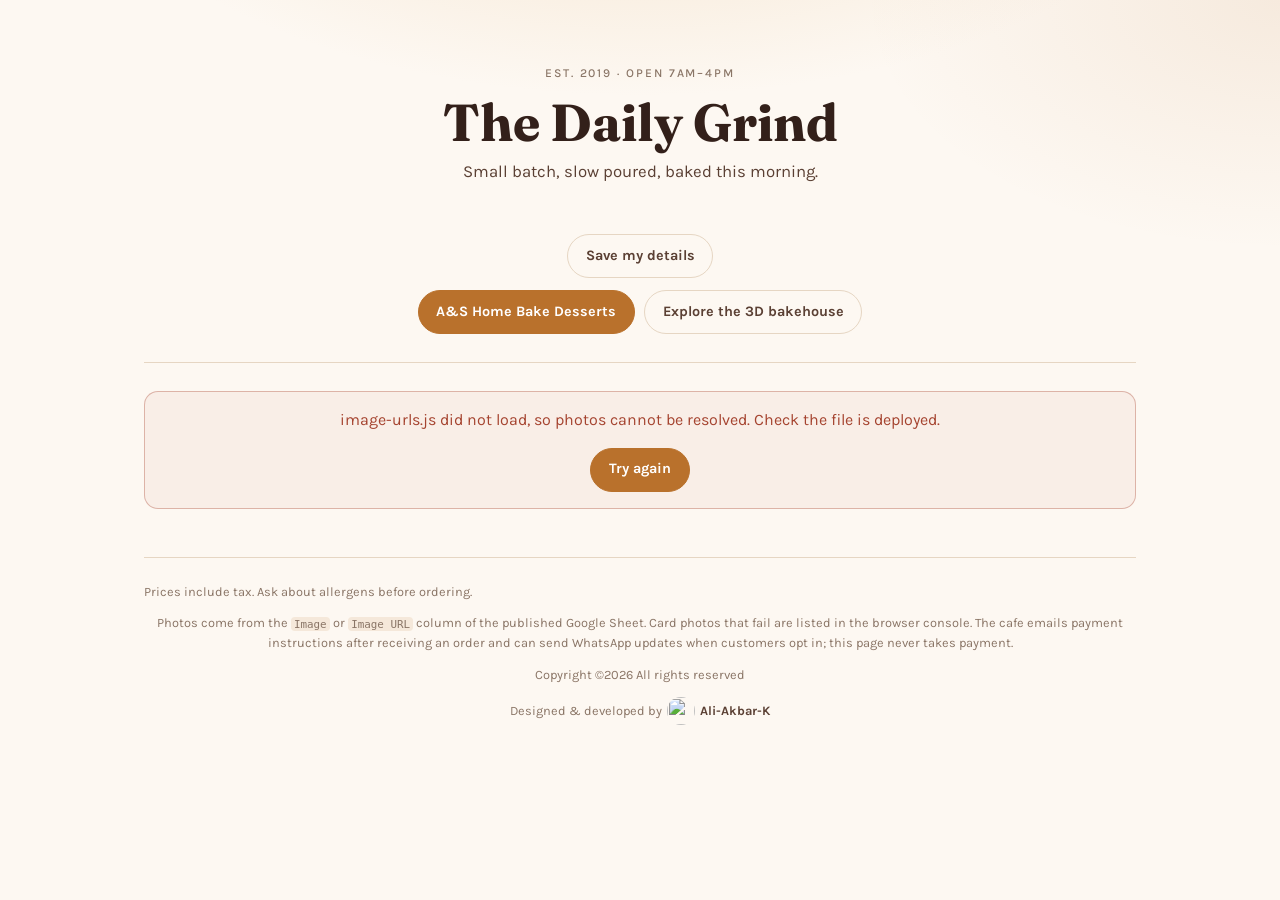
==== index.html @ ae2b5b3e "Add bakery pages and order history coverage" ====
<!DOCTYPE html>
<html lang="en">
<head>
<meta charset="utf-8">
<meta name="viewport" content="width=device-width, initial-scale=1">
<title>Menu &middot; The Daily Grind</title>
<meta name="description" content="Browse the current cafe menu and send an order. Get order and UPI payment updates by email, with optional WhatsApp messages.">
<meta name="color-scheme" content="light">

<script>
  if (new URLSearchParams(window.location.search).has('embed')) {
    document.documentElement.classList.add('is-embedded');
  }
</script>
<link rel="preconnect" href="https://fonts.googleapis.com">
<link rel="preconnect" href="https://fonts.gstatic.com" crossorigin>
<link rel="stylesheet" href="https://fonts.googleapis.com/css2?family=Fraunces:opsz,wght@9..144,600;9..144,700&family=Karla:wght@400;500;700&display=swap">
<link rel="stylesheet" href="style.css?v=20261025-developer-credit">
</head>
<body>
<div class="page">

  <header class="masthead">
    <p class="masthead__eyebrow">Est. 2019 &middot; Open 7am&ndash;4pm</p>
    <h1 class="masthead__title">The Daily Grind</h1>
    <p class="masthead__tagline">Small batch, slow poured, baked this morning.</p>
    <p class="masthead__meta">
      <span id="itemCount" class="masthead__count"></span>
      <span id="lastUpdated" class="masthead__updated"></span>
      <span id="imageSummary" class="masthead__images"></span>
    </p>
    <button type="button" id="profileEdit" class="btn btn--ghost profile-edit">Save my details</button>
    <nav class="bakery-links" aria-label="Bakery website">
      <a class="btn" href="Baker/index.html?home=1">A&amp;S Home Bake Desserts</a>
      <a class="btn btn--ghost" href="Baker/3d-bakery.html">Explore the 3D bakehouse</a>
    </nav>
  </header>

  <section id="bench" class="bench" aria-labelledby="benchTitle" hidden>
    <h2 id="benchTitle" class="bench__title">Drive photo URL test bench</h2>
    <p class="bench__lead">Paste a Drive share link, a bare file ID, or any image URL. Every URL form this page knows about gets probed in order, so you can see which ones still work today.</p>

    <div class="bench__controls">
      <label class="bench__field">
        <span class="bench__label">Image value from the sheet</span>
        <input id="testInput" class="bench__input" type="text" spellcheck="false" placeholder="https://drive.google.com/file/d/1AbC…/view?usp=sharing">
      </label>
      <label class="bench__field bench__field--narrow">
        <span class="bench__label">Width</span>
        <select id="testWidth" class="bench__input">
          <option value="400">400 px</option>
          <option value="800" selected>800 px</option>
          <option value="1200">1200 px</option>
        </select>
      </label>
      <button id="testRun" class="btn" type="button">Test</button>
      <button id="useFirstPhoto" class="btn btn--ghost" type="button">Use first photo in menu</button>
    </div>

    <p id="testVerdict" class="bench__verdict" role="status" aria-live="polite"></p>
    <ul id="testResults" class="probes"></ul>

    <div id="testEmbed" class="bench__embed" hidden>
      <p class="bench__label">Last-resort embed (an iframe, not an <code>&lt;img&gt;</code>)</p>
      <pre class="bench__code"><code id="testEmbedCode"></code></pre>
      <button id="testCopy" class="btn btn--ghost" type="button">Copy iframe</button>
    </div>

    <details class="bench__notes">
      <summary>How the fallback chain works</summary>
      <ol class="bench__forms">
        <li><code>https://lh3.googleusercontent.com/d/&lt;ID&gt;=w&lt;width&gt;</code> &mdash; Google&rsquo;s image CDN. Fastest and cookie-free, but only works if the file is shared <em>Anyone with the link</em>.</li>
        <li><code>https://drive.google.com/thumbnail?id=&lt;ID&gt;&amp;sz=w&lt;width&gt;</code> &mdash; the thumbnail endpoint. Usually survives when the direct CDN link is blocked.</li>
        <li><code>https://lh3.googleusercontent.com/d/&lt;ID&gt;</code> &mdash; the same CDN with no size hint, so you get the original upload.</li>
        <li><code>https://lh3.google.com/u/0/d/&lt;ID&gt;</code> &mdash; the Drive web host, which is stricter about referrers.</li>
        <li><code>https://drive.google.com/uc?export=view&amp;id=&lt;ID&gt;</code> &mdash; the classic form. This has been unreliable since 2024 because of third-party cookie changes, so it is tried last.</li>
      </ol>
      <p class="bench__lead">The card tries these in order and uses the first one that actually paints. A photo only counts as loaded when the browser reports a decoded image, so a login page served with a 200 does not fool it.</p>
    </details>
  </section>

  <main>
    <div id="status" class="status" role="status" aria-live="polite">
      <p class="status__text">Warming up the espresso machine&hellip;</p>
    </div>

    <div id="skeletons" class="menu-grid menu-grid--skeleton" aria-hidden="true">
      <div class="card card--skeleton"></div>
      <div class="card card--skeleton"></div>
      <div class="card card--skeleton"></div>
      <div class="card card--skeleton"></div>
      <div class="card card--skeleton"></div>
      <div class="card card--skeleton"></div>
    </div>

    <div id="menu" class="menu" aria-busy="true" tabindex="-1"></div>
  </main>

  <footer class="footer">
    <p>Prices include tax. Ask about allergens before ordering.</p>
    <button type="button" id="refresh" class="btn btn--ghost" hidden>Refresh menu</button>
    <p class="footer__credit">Photos come from the <code>Image</code> or <code>Image URL</code> column of the published Google Sheet. Card photos that fail are listed in the browser console. The cafe emails payment instructions after receiving an order and can send WhatsApp updates when customers opt in; this page never takes payment.</p>
    <p class="footer__credit">Copyright &copy;<script>document.write(new Date().getFullYear());</script> All rights reserved</p>
    <p class="footer__credit developer-credit">Designed &amp; developed by
      <a class="developer-credit__link" href="https://ali-akbar-k.github.io/PORTFOLIO/" target="_blank" rel="noopener noreferrer">
        <img src="developer-avatar.png" alt="" width="28" height="28">
        <span>Ali-Akbar-K</span>
      </a>
    </p>
  </footer>

</div>

<button type="button" id="cartBar" class="cart-bar" hidden>
  <span id="cartBarCount" class="cart-bar__count"></span>
  <span class="cart-bar__total">Total <strong id="cartBarTotal"></strong></span>
  <span class="cart-bar__cta">View order &rsaquo;</span>
</button>

<aside id="cart" class="cart" role="dialog" aria-modal="true" aria-labelledby="cartTitle" data-ready="false" hidden>
  <div class="cart__scrim" data-close></div>

  <div class="cart__panel">
    <header class="cart__head">
      <h2 id="cartTitle" class="cart__title">Your order</h2>
      <button type="button" id="cartClose" class="cart__close" data-close aria-label="Close your order">&times;</button>
    </header>

    <div class="cart__body">

      <section id="stepCart" class="cart__step" aria-label="Items in your order">
        <p id="cartEmpty" class="cart__empty">Nothing here yet. Add something from the menu.</p>
        <ul id="cartLines" class="lines"></ul>
        <p id="cartNotice" class="note" role="status" hidden></p>

        <div class="cart__row cart__row--total">
          <span>Total</span>
          <strong id="cartTotal"></strong>
        </div>

        <div class="cart__actions">
          <button type="button" id="cartClear" class="btn btn--ghost" hidden>Empty order</button>
          <button type="button" id="cartStart" class="btn" disabled>Continue</button>
        </div>
      </section>

      <section id="stepEmail" class="cart__step" aria-label="Your contact details" hidden>
        <form id="orderForm" novalidate>
          <p class="cart__lead">We’ll email your order confirmation and UPI payment details. You can also opt in to receive the same updates on WhatsApp.</p>

          <label class="field">
            <span class="field__label">Your name</span>
            <input id="orderName" class="field__input" type="text" name="name"
                   autocomplete="name" maxlength="100" placeholder="Your name" required>
          </label>

          <label class="field">
            <span class="field__label">Your email</span>
            <input id="orderEmail" class="field__input" type="email" name="email"
                   autocomplete="email" inputmode="email" spellcheck="false"
                   placeholder="name@example.com">
          </label>

          <label class="field">
            <span class="field__label">Mobile / WhatsApp number (optional)</span>
            <input id="orderPhone" class="field__input" type="tel" name="phone"
                   autocomplete="tel" inputmode="tel" value="+91 " placeholder="+91 9876543210">
          </label>

          <label class="field field--check">
            <input id="whatsappOptIn" type="checkbox" name="whatsappOptIn">
            <span>Send order and payment updates to this number on WhatsApp. I agree to receive these transactional messages.</span>
          </label>

          <label class="field field--trap" aria-hidden="true">
            <span class="field__label">Website</span>
            <input id="orderWebsite" class="field__input" type="text" name="website"
                   tabindex="-1" autocomplete="off">
          </label>

          <p id="orderStatus" class="note" role="status" hidden></p>

          <div class="cart__actions">
            <button type="submit" id="orderSubmit" class="btn btn--wide">Send order</button>
          </div>

          <p class="cart__fine">WhatsApp updates are optional and require your consent. Saved contact details stay in this browser; your number is sent with an order only if you opt in. This page does not take payment.</p>
        </form>
      </section>

      <section id="stepPay" class="cart__step" aria-label="Payment instructions" hidden>
        <div class="pay">
          <p class="pay__label">Payment pending</p>
          <p id="payTotal" class="pay__amount"></p>
          <p class="pay__order">Order <span id="payId"></span></p>
          <p class="pay__hint">Scan the QR with another device, or open your UPI app.</p>
          <div id="upiPayment" class="upi-payment" hidden>
            <a id="upiOpen" class="btn btn--wide upi-payment__open" href="">Open UPI app</a>
            <div id="upiQrDisplay" class="upi-payment__qr-display" hidden>
              <div id="upiQr" class="upi-payment__qr" role="img"></div>
            </div>
            <a id="upiQrDownload" class="btn btn--ghost upi-payment__download" href="" download hidden>Download QR (PNG)</a>
            <p id="upiQrDownloadStatus" class="upi-payment__fallback" role="status" hidden></p>
            <p id="upiQrFallback" class="upi-payment__fallback" hidden>QR preview is unavailable. Use Open UPI app or copy the UPI ID below.</p>
            <p class="upi-payment__detail">UPI ID: <strong id="upiIdText"></strong></p>
            <button id="upiCopy" class="btn btn--ghost" type="button">Copy UPI ID</button>
            <p id="upiCopyStatus" class="note" role="status" aria-live="polite" hidden></p>
            <p class="upi-payment__caveat">Pay the amount shown above and use the order ID as reference. The cafe confirms payment by email.</p>
          </div>
          <a id="paymentPageLink" class="pay__payment-link" href="" target="_blank" rel="noopener noreferrer" hidden>Having trouble? Open payment page</a>
          <a id="whatsappOrder" class="btn btn--wide pay__whatsapp" href="" target="_blank" rel="noopener noreferrer" hidden>Send order on WhatsApp</a>
          <p class="pay__whatsapp-note">Optional: send your order to the cafe on WhatsApp.</p>
          <p class="pay__verify">Only the cafe’s email confirms payment. Contact the cafe if you need to cancel.</p>

          <p id="payStatus" class="note" role="status" hidden></p>
          <p class="pay__developer developer-credit">Designed &amp; developed by
            <a class="developer-credit__link" href="https://ali-akbar-k.github.io/PORTFOLIO/" target="_blank" rel="noopener noreferrer">
              <img src="developer-avatar.png" alt="" width="28" height="28">
              <span>Ali-Akbar-K</span>
            </a>
          </p>

          <div class="cart__actions">
            <button type="button" id="orderAgain" class="btn btn--ghost" hidden>Start a new order</button>
          </div>
        </div>
      </section>

    </div>
  </div>
</aside>

<dialog id="profileDialog" class="profile-dialog" aria-labelledby="profileTitle">
  <form id="profileForm" class="profile-dialog__content" novalidate>
    <h2 id="profileTitle">Faster checkout next time</h2>
    <p class="profile-dialog__lead">Save your name, email, and mobile number in this browser. They’ll be filled in at checkout on this device.</p>
    <label class="field">
      <span class="field__label">Your name</span>
      <input id="profileName" class="field__input" type="text" autocomplete="name" maxlength="100" required>
    </label>
    <label class="field">
      <span class="field__label">Your email</span>
      <input id="profileEmail" class="field__input" type="email" autocomplete="email" inputmode="email" spellcheck="false" required>
    </label>
    <label class="field">
      <span class="field__label">Mobile number</span>
      <input id="profilePhone" class="field__input" type="tel" autocomplete="tel" inputmode="tel" value="+91 " placeholder="+91 9876543210" required>
    </label>
    <p id="profileStatus" class="note" role="status" hidden></p>
    <div class="profile-dialog__actions">
      <button type="submit" class="btn">Save details</button>
      <button type="button" id="profileSkip" class="btn btn--ghost">Continue without saving</button>
      <button type="button" id="profileForget" class="btn btn--ghost" hidden>Forget saved details</button>
    </div>
    <p class="profile-dialog__fine">Your name, email, and mobile number are saved only in this browser—not a password. Anyone using this browser may be able to see them. You can edit or forget them anytime. Saving your number does not opt you in to WhatsApp messages.</p>
  </form>
</dialog>

<p id="cartLive" class="status status--sr" role="status" aria-live="polite"></p>

<script src="site-config.js" defer></script>
<script src="image-urls.js" defer></script>
<script src="https://cdn.jsdelivr.net/npm/papaparse@5/papaparse.min.js" defer></script>
<script src="submit-order.js" defer></script>
<script src="https://cdnjs.cloudflare.com/ajax/libs/qrcode-generator/1.4.4/qrcode.min.js" defer></script>
<script src="order.js?v=20261030-qr-png" defer></script>
<script src="script.js" defer></script>
</body>
</html>
---- style.css ----
:root {
  --espresso: #33201a;
  --coffee: #5b4034;
  --crema: #f3e7d7;
  --paper: #fdf8f2;
  --card: #fffdfa;
  --caramel: #b9712c;
  --caramel-soft: #e8c79a;
  --line: #e6d6c3;
  --muted: #8a7566;
  --leaf: #4d6b4f;
  --clay: #a5432f;
  --radius: 14px;
  --shadow: 0 1px 2px rgba(51, 32, 26, .06), 0 8px 24px rgba(51, 32, 26, .07);
  --serif: "Fraunces", "Iowan Old Style", Palatino, Georgia, serif;
  --sans: "Karla", ui-sans-serif, system-ui, "Segoe UI", Helvetica, Arial, sans-serif;
  --mono: ui-monospace, SFMono-Regular, Menlo, Consolas, monospace;
}

*,
*::before,
*::after { box-sizing: border-box; }

html { -webkit-text-size-adjust: 100%; }

body {
  margin: 0;
  font-family: var(--sans);
  font-size: 1rem;
  line-height: 1.55;
  color: var(--espresso);
  background-color: var(--paper);
  background-image:
    radial-gradient(60rem 30rem at 50% -12rem, rgba(232, 199, 154, .45), transparent 60%),
    radial-gradient(40rem 24rem at 100% 0, rgba(185, 113, 44, .10), transparent 65%);
  background-repeat: no-repeat;
}

.page {
  width: min(100% - 2rem, 62rem);
  margin-inline: auto;
  padding-block: clamp(2rem, 6vw, 4rem) 3rem;
}

html.is-embedded body {
  background: var(--paper);
}

html.is-embedded .page {
  width: 100%;
  padding: .75rem .75rem 5rem;
}

html.is-embedded .masthead {
  padding: 0 0 .75rem;
  border: 0;
  text-align: right;
}

html.is-embedded .masthead > :not(.profile-edit) {
  display: none;
}

html.is-embedded .profile-edit {
  margin-top: 0;
}

html.is-embedded .footer {
  display: none;
}

html.is-embedded .menu {
  margin-top: 0;
}

code {
  font-family: var(--mono);
  font-size: .85em;
  padding: .05em .3em;
  border-radius: 4px;
  background: rgba(185, 113, 44, .12);
}

/* ---------- masthead ---------- */

.masthead {
  text-align: center;
  padding-bottom: 1.75rem;
  border-bottom: 1px solid var(--line);
}

.masthead__eyebrow {
  margin: 0 0 .75rem;
  font-size: .75rem;
  font-weight: 500;
  letter-spacing: .16em;
  text-transform: uppercase;
  color: var(--muted);
}

.masthead__title {
  margin: 0;
  font-family: var(--serif);
  font-weight: 700;
  font-size: 3.25rem;
  line-height: 1.05;
  letter-spacing: 0;
}

.masthead__tagline {
  margin: .6rem auto 0;
  max-width: 34rem;
  font-size: 1.05rem;
  color: var(--coffee);
}

.masthead__meta {
  display: flex;
  flex-wrap: wrap;
  justify-content: center;
  gap: .35rem .9rem;
  margin: 1rem 0 0;
  min-height: 1.25rem;
  font-size: .8rem;
  color: var(--muted);
}

.masthead__images:not(:empty) {
  padding: .1rem .55rem;
  border-radius: 999px;
  background: rgba(77, 107, 79, .12);
  font-weight: 700;
  color: var(--leaf);
}

.profile-edit { margin-top: .85rem; }

.bakery-links {
  display: flex;
  flex-wrap: wrap;
  justify-content: center;
  gap: .6rem;
  margin-top: .75rem;
}

.bakery-links a {
  display: inline-flex;
  align-items: center;
  justify-content: center;
  text-decoration: none;
}

.profile-dialog {
  width: min(100% - 2rem, 27rem);
  max-width: 27rem;
  padding: 0;
  border: 1px solid var(--line);
  border-radius: var(--radius);
  background: var(--card);
  color: var(--espresso);
  box-shadow: 0 18px 60px rgba(51, 32, 26, .24);
}

.profile-dialog::backdrop { background: rgba(35, 25, 20, .54); }

.profile-dialog__content {
  max-height: min(88vh, 42rem);
  overflow-y: auto;
  padding: 1.5rem;
}

.profile-dialog__content h2 {
  margin: 0;
  font-family: var(--serif);
  font-size: 1.55rem;
}

.profile-dialog__lead { margin: .5rem 0 1.1rem; color: var(--coffee); }

.profile-dialog__actions { display: grid; gap: .55rem; }

.profile-dialog__fine {
  margin: .9rem 0 0;
  font-size: .78rem;
  color: var(--muted);
}

/* ---------- test bench ---------- */

.bench {
  margin: 1.75rem 0 0;
  padding: 1.25rem 1.35rem 1.35rem;
  border: 1px solid var(--caramel-soft);
  border-radius: var(--radius);
  background: var(--card);
  box-shadow: var(--shadow);
}

.bench__title {
  margin: 0;
  font-family: var(--serif);
  font-size: 1.3rem;
}

.bench__lead {
  margin: .5rem 0 0;
  max-width: 46rem;
  font-size: .9rem;
  color: var(--coffee);
}

.bench__controls {
  display: flex;
  flex-wrap: wrap;
  align-items: flex-end;
  gap: .6rem;
  margin-top: 1rem;
}

.bench__field { display: flex; flex: 1 1 18rem; flex-direction: column; gap: .25rem; }
.bench__field--narrow { flex: 0 0 7.5rem; }

.bench__label {
  font-size: .7rem;
  font-weight: 700;
  letter-spacing: .07em;
  text-transform: uppercase;
  color: var(--muted);
}

.bench__input {
  width: 100%;
  padding: .5rem .7rem;
  border: 1px solid var(--line);
  border-radius: 10px;
  background: var(--paper);
  font: inherit;
  font-size: .9rem;
  color: var(--espresso);
}

.bench__input:focus-visible {
  outline: 2px solid var(--espresso);
  outline-offset: 1px;
}

.bench__verdict {
  margin: 1rem 0 0;
  padding: .7rem .85rem;
  border-left: 3px solid var(--caramel);
  border-radius: 0 8px 8px 0;
  background: rgba(185, 113, 44, .07);
  font-size: .88rem;
}

.bench__verdict:empty { display: none; }

.bench__embed {
  margin-top: 1rem;
  padding-top: .9rem;
  border-top: 1px dashed var(--line);
}

.bench__embed[hidden] { display: none; }

.bench__code {
  margin: .4rem 0 .6rem;
  padding: .7rem .8rem;
  overflow-x: auto;
  border: 1px solid var(--line);
  border-radius: 8px;
  background: var(--paper);
  font-family: var(--mono);
  font-size: .78rem;
  line-height: 1.5;
  white-space: pre-wrap;
  word-break: break-all;
}

.bench__notes { margin-top: 1rem; font-size: .88rem; }
.bench__notes summary { cursor: pointer; font-weight: 700; }
.bench__forms { margin: .6rem 0 0; padding-left: 1.2rem; }
.bench__forms li { margin-bottom: .4rem; color: var(--coffee); }
.bench__forms code { word-break: break-all; }

/* ---------- probe results ---------- */

.probes {
  display: grid;
  gap: .5rem;
  margin: 1rem 0 0;
  padding: 0;
  list-style: none;
}

.probes:empty { display: none; }

.probe {
  display: flex;
  align-items: center;
  gap: .75rem;
  padding: .5rem .65rem;
  border: 1px solid var(--line);
  border-radius: 10px;
  background: var(--paper);
}

.probe__thumb {
  flex: none;
  width: 3.5rem;
  height: 3.5rem;
  border-radius: 8px;
  object-fit: cover;
  background: repeating-linear-gradient(45deg, #efe4d6 0 6px, #e6d6c3 6px 12px);
}

.probe__body { min-width: 0; }
.probe__url { margin: 0; font-family: var(--mono); font-size: .75rem; word-break: break-all; }
.probe__chip { margin: .15rem 0 0; font-size: .75rem; font-weight: 700; color: var(--muted); }

.probe--ok { border-color: rgba(77, 107, 79, .4); background: rgba(77, 107, 79, .07); }
.probe--ok .probe__chip { color: var(--leaf); }
.probe--fail .probe__chip { color: var(--clay); }

/* ---------- status / errors ---------- */

.status {
  margin: 1.75rem 0;
  padding: 1rem 1.25rem;
  border: 1px solid var(--line);
  border-radius: var(--radius);
  background: var(--card);
  text-align: center;
  color: var(--coffee);
}

.status[hidden] { display: none; }

.status--error {
  border-color: rgba(165, 67, 47, .35);
  background: rgba(165, 67, 47, .05);
  color: var(--clay);
}

.status--sr {
  position: absolute;
  width: 1px;
  height: 1px;
  margin: -1px;
  padding: 0;
  overflow: hidden;
  clip-path: inset(50%);
  white-space: nowrap;
  border: 0;
}

.status__text { margin: 0; }

.status__actions {
  display: flex;
  justify-content: center;
  gap: .6rem;
  margin-top: .9rem;
}

/* ---------- menu ---------- */

.menu { margin-top: 2rem; }

.menu[aria-busy="true"] { visibility: hidden; }

.group + .group { margin-top: 1rem; }

.group__title {
  display: flex;
  align-items: center;
  gap: 1rem;
  margin: 0;
  font-family: var(--serif);
  font-weight: 600;
  font-size: 1.65rem;
  letter-spacing: 0;
}

.group__title::after {
  content: "";
  flex: 1;
  height: 1px;
  background: linear-gradient(90deg, var(--caramel-soft), transparent);
}

.group__toggle {
  display: flex;
  align-items: center;
  gap: .75rem;
  padding: 0;
  border: 0;
  background: transparent;
  color: inherit;
  font: inherit;
  text-align: left;
  cursor: pointer;
}

.group__toggle:focus-visible {
  outline: 2px solid var(--caramel);
  outline-offset: 4px;
  border-radius: 2px;
}

.group__chevron {
  width: .55rem;
  height: .55rem;
  border-right: 2px solid currentColor;
  border-bottom: 2px solid currentColor;
  transform: rotate(45deg);
  transition: transform .18s ease;
}

.group__toggle[aria-expanded="true"] .group__chevron {
  transform: rotate(225deg);
}

.group__items[hidden] { display: none; }

.group__items:not([hidden]) { margin-top: 1.1rem; }

.group__count {
  font-family: var(--sans);
  font-size: .75rem;
  font-weight: 500;
  letter-spacing: .08em;
  text-transform: uppercase;
  color: var(--muted);
}

.menu-grid {
  display: grid;
  grid-template-columns: repeat(auto-fit, minmax(min(100%, 15rem), 1fr));
  gap: 1rem;
  align-items: stretch;
}

/* ---------- card ---------- */

.card {
  display: flex;
  flex-direction: column;
  gap: .4rem;
  min-width: 0;
  height: 100%;
  padding: .7rem .8rem 1rem;
  border: 1px solid var(--line);
  border-radius: var(--radius);
  background: var(--card);
  box-shadow: var(--shadow);
  transition: transform .2s ease, box-shadow .2s ease;
}

.card:hover {
  transform: translateY(-3px);
  box-shadow: 0 12px 28px rgba(51, 32, 26, .12);
}

.card__media {
  position: relative;
  display: flex;
  align-items: center;
  justify-content: center;
  aspect-ratio: 16 / 10;
  margin: -.7rem -.8rem .35rem;
  overflow: hidden;
  border-radius: var(--radius) var(--radius) 10px 10px;
  background: var(--crema);
}

.card__media-ph {
  position: absolute;
  inset: 0;
  background: linear-gradient(100deg, var(--crema) 30%, #fbf3e9 50%, var(--crema) 70%);
  background-size: 220% 100%;
  animation: shimmer 1.4s ease-in-out infinite;
}

.card__photo {
  position: relative;
  width: 100%;
  height: 100%;
  object-fit: cover;
  opacity: 0;
  transition: opacity .35s ease;
}

.card__media--ready .card__photo { opacity: 1; }
.card__media--ready .card__media-ph { display: none; }

.card__media--none { background: transparent; border: 1px dashed var(--line); }

.card__media-note {
  font-size: .7rem;
  font-weight: 700;
  letter-spacing: .07em;
  text-transform: uppercase;
  color: var(--muted);
}

.card__media--failed {
  border: 1px dashed rgba(165, 67, 47, .45);
  background: rgba(165, 67, 47, .05);
}

.card__media--failed .card__media-ph { display: none; }

.card__media--failed::after {
  content: "photo unavailable";
  font-size: .7rem;
  font-weight: 700;
  letter-spacing: .07em;
  text-transform: uppercase;
  color: var(--clay);
}

.card__head {
  display: flex;
  align-items: baseline;
  justify-content: space-between;
  gap: .75rem;
}

.card__name {
  margin: 0;
  font-family: var(--serif);
  font-weight: 600;
  font-size: 1.1rem;
  line-height: 1.25;
}

.card__price {
  flex: none;
  margin: 0;
  font-weight: 700;
  font-size: 1rem;
  font-variant-numeric: tabular-nums;
  color: var(--caramel);
  white-space: nowrap;
}

.card__desc {
  margin: 0;
  font-size: .92rem;
  color: var(--coffee);
}

.card__diet {
  display: inline-flex;
  align-items: center;
  align-self: flex-start;
  gap: .35rem;
  min-height: 1.55rem;
  margin: .1rem 0;
  padding: .15rem .45rem .15rem .3rem;
  border: 1px solid currentColor;
  border-radius: 5px;
  font-size: .7rem;
  font-weight: 700;
  line-height: 1;
  color: var(--leaf);
}

.card__diet--non-veg { color: #b42318; }

.card__diet-mark {
  display: grid;
  flex: none;
  place-items: center;
  width: .9rem;
  height: .9rem;
  border: 1px solid currentColor;
}

.card__diet-mark::after {
  width: .45rem;
  height: .45rem;
  border-radius: 50%;
  background: currentColor;
  content: "";
}

.card__tag {
  align-self: flex-start;
  margin-top: .15rem;
  padding: .1rem .5rem;
  border-radius: 999px;
  background: rgba(77, 107, 79, .12);
  font-size: .7rem;
  font-weight: 700;
  letter-spacing: .07em;
  text-transform: uppercase;
  color: var(--leaf);
}

/* ---------- loading skeleton ---------- */

.menu-grid--skeleton { margin-top: 2rem; }

.menu-grid--skeleton[hidden] { display: none; }

.card--skeleton {
  min-height: 6.5rem;
  background: linear-gradient(100deg, var(--crema) 30%, #fbf3e9 50%, var(--crema) 70%);
  background-size: 220% 100%;
  animation: shimmer 1.4s ease-in-out infinite;
}

@keyframes shimmer {
  from { background-position: 180% 0; }
  to { background-position: -80% 0; }
}

/* ---------- buttons ---------- */

.btn {
  min-height: 2.75rem;
  padding: .5rem 1.1rem;
  border: 1px solid var(--caramel);
  border-radius: 999px;
  background: var(--caramel);
  font: inherit;
  font-weight: 700;
  font-size: .9rem;
  color: #fff;
  cursor: pointer;
}

.btn:hover { background: #a4621f; border-color: #a4621f; }

.btn--ghost {
  border-color: var(--line);
  background: transparent;
  color: var(--coffee);
}

.btn--ghost:hover {
  border-color: var(--caramel-soft);
  background: rgba(185, 113, 44, .08);
  color: var(--espresso);
}

.btn:focus-visible {
  outline: 2px solid var(--espresso);
  outline-offset: 2px;
}

.btn[hidden] { display: none; }

/* ---------- add to cart button on the card ---------- */

.card__actions {
  display: flex;
  gap: .5rem;
  margin-top: auto;
  padding-top: .55rem;
}

.card__add {
  width: 100%;
  min-height: 2.75rem;
  padding: .45rem .9rem;
  border: 1px solid var(--caramel);
  border-radius: 999px;
  background: transparent;
  font: inherit;
  font-weight: 700;
  font-size: .85rem;
  color: var(--caramel);
  cursor: pointer;
  transition: background .15s ease, color .15s ease;
}

.card__add:hover { background: rgba(185, 113, 44, .1); }
.card__add:disabled { cursor: not-allowed; opacity: .72; }

.card__add--in {
  border-color: var(--leaf);
  background: rgba(77, 107, 79, .12);
  color: var(--leaf);
}

.card__add--in:hover { background: rgba(77, 107, 79, .2); }

.card__add:focus-visible {
  outline: 2px solid var(--espresso);
  outline-offset: 2px;
}

/* ---------- sticky cart bar ---------- */

.cart-bar {
  position: fixed;
  left: 50%;
  bottom: max(.9rem, env(safe-area-inset-bottom));
  z-index: 40;
  display: flex;
  align-items: center;
  gap: .9rem;
  width: min(100% - 1.75rem, 30rem);
  min-height: 3.25rem;
  padding: .7rem 1.1rem;
  transform: translateX(-50%);
  border: 0;
  border-radius: 999px;
  background: var(--espresso);
  box-shadow: 0 10px 30px rgba(51, 32, 26, .3);
  font: inherit;
  color: var(--crema);
  cursor: pointer;
}

.cart-bar[hidden] { display: none; }

.cart-bar__count {
  font-weight: 700;
  font-size: .9rem;
  white-space: nowrap;
}

.cart-bar__total {
  flex: 1;
  font-size: .85rem;
  text-align: left;
  color: rgba(243, 231, 215, .8);
}

.cart-bar__total strong {
  color: var(--crema);
  font-variant-numeric: tabular-nums;
}

.cart-bar__cta {
  font-weight: 700;
  font-size: .85rem;
  color: var(--caramel-soft);
  white-space: nowrap;
}

.cart-bar:focus-visible {
  outline: 2px solid var(--espresso);
  outline-offset: 3px;
}

/* ---------- cart drawer ---------- */

.is-locked { overflow: hidden; }

.cart {
  position: fixed;
  inset: 0;
  z-index: 50;
}

.cart[hidden] { display: none; }

.cart__scrim {
  position: absolute;
  inset: 0;
  background: rgba(51, 32, 26, .48);
  animation: fade .18s ease;
}

.cart__panel {
  position: absolute;
  top: 0;
  right: 0;
  display: flex;
  flex-direction: column;
  width: min(100%, 26rem);
  height: 100%;
  background: var(--paper);
  box-shadow: -12px 0 40px rgba(51, 32, 26, .22);
  animation: slide-in .22s ease;
}

@keyframes fade { from { opacity: 0; } }
@keyframes slide-in { from { transform: translateX(100%); } }

.cart__head {
  display: flex;
  align-items: center;
  justify-content: space-between;
  gap: 1rem;
  padding: 1.1rem 1.25rem .9rem;
  border-bottom: 1px solid var(--line);
}

.cart__title {
  margin: 0;
  font-family: var(--serif);
  font-size: 1.25rem;
}

.cart__close {
  flex: none;
  width: 2.75rem;
  height: 2.75rem;
  border: 1px solid var(--line);
  border-radius: 50%;
  background: var(--card);
  font-size: 1.3rem;
  line-height: 1;
  color: var(--coffee);
  cursor: pointer;
}

.cart__close:hover { border-color: var(--caramel-soft); color: var(--espresso); }

.cart__body {
  flex: 1;
  overflow-y: auto;
  -webkit-overflow-scrolling: touch;
}

.cart__step { padding: 1.1rem 1.25rem 2rem; }
.cart__step[hidden] { display: none; }

.cart__lead {
  margin: 0 0 .9rem;
  font-size: .92rem;
  color: var(--coffee);
}

.cart__empty {
  margin: 0 0 1rem;
  padding: 1.5rem 1rem;
  border: 1px dashed var(--line);
  border-radius: var(--radius);
  text-align: center;
  font-size: .9rem;
  color: var(--muted);
}

.cart__empty[hidden] { display: none; }

.cart__fine {
  margin: .9rem 0 0;
  font-size: .78rem;
  line-height: 1.5;
  color: var(--muted);
}

/* ---------- cart lines ---------- */

.lines {
  margin: 0 0 1rem;
  padding: 0;
  list-style: none;
}

.lines:empty { margin: 0; }

.line {
  display: grid;
  grid-template-columns: 1fr auto;
  gap: .1rem .75rem;
  padding: .75rem 0;
  border-bottom: 1px solid var(--line);
}

.line:last-child { border-bottom: 0; }

.line__name {
  margin: 0;
  font-weight: 700;
  font-size: .95rem;
}

.line__each {
  margin: 0;
  font-size: .78rem;
  color: var(--muted);
}

.line__gone {
  grid-column: 1 / -1;
  margin: .15rem 0 0;
  font-size: .78rem;
  font-weight: 700;
  color: var(--clay);
}

.line--gone .line__name { text-decoration: line-through; color: var(--muted); }

.line__controls {
  grid-row: 1 / span 2;
  grid-column: 2;
  display: flex;
  align-items: center;
  gap: .3rem;
}

.step {
  width: 2.75rem;
  height: 2.75rem;
  border: 1px solid var(--line);
  border-radius: 50%;
  background: var(--card);
  font: inherit;
  font-weight: 700;
  line-height: 1;
  color: var(--coffee);
  cursor: pointer;
}

.step:hover { border-color: var(--caramel); color: var(--caramel); }

.line__qty {
  min-width: 1.5rem;
  text-align: center;
  font-weight: 700;
  font-variant-numeric: tabular-nums;
}

.line__drop {
  margin-left: .3rem;
  padding: .2rem .45rem;
  border: 0;
  background: none;
  font: inherit;
  font-size: .75rem;
  color: var(--muted);
  text-decoration: underline;
  cursor: pointer;
}

.line__drop:hover { color: var(--clay); }

/* ---------- totals and actions ---------- */

.cart__row {
  display: flex;
  align-items: baseline;
  justify-content: space-between;
  gap: 1rem;
}

.cart__row--total {
  padding: .85rem 0 0;
  border-top: 1px solid var(--line);
  font-size: 1rem;
}

.cart__row--total strong {
  font-size: 1.2rem;
  font-variant-numeric: tabular-nums;
  color: var(--caramel);
}

.cart__actions {
  display: flex;
  flex-wrap: wrap;
  gap: .5rem;
  margin-top: 1rem;
}

.cart__actions .btn { flex: 1 1 auto; }

.btn--wide { width: 100%; text-align: center; text-decoration: none; }

.btn[disabled],
.btn[aria-disabled="true"] {
  opacity: .45;
  cursor: not-allowed;
}

/* ---------- notes ---------- */

.note {
  margin: 0 0 .9rem;
  padding: .65rem .8rem;
  border-left: 3px solid var(--caramel);
  border-radius: 0 8px 8px 0;
  background: rgba(185, 113, 44, .08);
  font-size: .85rem;
}

.note[hidden] { display: none; }

.note--warn {
  border-left-color: var(--clay);
  background: rgba(165, 67, 47, .07);
  color: var(--clay);
}

.note--ok {
  border-left-color: var(--leaf);
  background: rgba(77, 107, 79, .1);
  color: var(--leaf);
}

/* ---------- form fields ---------- */

.field { display: block; margin-bottom: .9rem; }

.field__label {
  display: block;
  margin-bottom: .25rem;
  font-size: .7rem;
  font-weight: 700;
  letter-spacing: .07em;
  text-transform: uppercase;
  color: var(--muted);
}

.field__input {
  width: 100%;
  padding: .6rem .75rem;
  border: 1px solid var(--line);
  border-radius: 10px;
  background: var(--card);
  font: inherit;
  font-size: .95rem;
  color: var(--espresso);
}

.field__input:focus-visible {
  outline: 2px solid var(--espresso);
  outline-offset: 1px;
}

.field--check {
  display: flex;
  align-items: flex-start;
  gap: .55rem;
  color: var(--muted);
  font-size: .82rem;
  line-height: 1.45;
}

.field--check input {
  flex: 0 0 auto;
  margin: .2rem 0 0;
}

/* honeypot: hidden from people, tempting to bots */
/* Honeypot. Must be invisible to a human but fillable by a naive bot, so it
   uses the project's real visually-hidden pattern (clipped to nothing) rather
   than being parked at left:-9999px, which still shows up in screenshots,
   print, and anything that walks the text of the page. */
.field--trap {
  position: absolute;
  width: 1px;
  height: 1px;
  margin: -1px;
  padding: 0;
  overflow: hidden;
  clip-path: inset(50%);
  white-space: nowrap;
  border: 0;
  pointer-events: none;
}

/* ---------- payment step ---------- */

.pay { text-align: center; }

.pay__label {
  margin: 0;
  font-size: .7rem;
  font-weight: 700;
  letter-spacing: .09em;
  text-transform: uppercase;
  color: var(--muted);
}

.pay__amount {
  margin: .1rem 0 0;
  font-family: var(--serif);
  font-size: 2rem;
  font-variant-numeric: tabular-nums;
  color: var(--espresso);
}

.pay__order {
  margin: .15rem 0 .55rem;
  font-family: var(--mono);
  font-size: .78rem;
  color: var(--muted);
}

.pay__payment-link {
  display: inline-block;
  margin: .2rem 0 .4rem;
  font-size: .8rem;
  color: var(--coffee);
  text-decoration: none;
}

.pay__payment-link:hover,
.pay__payment-link:focus-visible {
  text-decoration: underline;
}

.upi-payment[hidden],
.upi-payment__qr-display[hidden],
.upi-payment__qr[hidden],
.upi-payment__fallback[hidden] { display: none; }

.upi-payment {
  display: flex;
  flex-direction: column;
  align-items: center;
  gap: .35rem;
  margin: .65rem 0;
  padding: .75rem;
  border: 1px solid var(--line);
  border-radius: var(--radius);
  background: var(--card);
}

.upi-payment__qr-display {
  display: block;
  width: min(100%, 16rem);
  border-radius: 10px;
}

.upi-payment__qr {
  width: 100%;
  aspect-ratio: 1;
  padding: .5rem;
  border: 1px solid var(--line);
  border-radius: 10px;
  background: #fff;
}

.upi-payment__download {
  text-decoration: none;
}

.upi-payment__qr svg {
  display: block;
  width: 100%;
  height: 100%;
}

.upi-payment__fallback,
.upi-payment__detail,
.upi-payment__hint,
.upi-payment__caveat {
  margin: .2rem 0;
  overflow-wrap: anywhere;
}

.upi-payment__fallback,
.upi-payment__caveat {
  font-size: .78rem;
  line-height: 1.5;
  color: var(--muted);
}

.upi-payment__detail { font-size: .88rem; }
.upi-payment__detail strong { font-family: var(--mono); }

.upi-payment__hint {
  font-size: .85rem;
  font-weight: 700;
  color: var(--coffee);
}

.upi-payment .note { margin: .25rem 0 0; }

.pay__hint {
  margin: .35rem 0 0;
  font-size: .82rem;
  font-weight: 700;
  color: var(--coffee);
}

.pay__whatsapp {
  display: inline-flex;
  align-items: center;
  justify-content: center;
  margin-top: .8rem;
}

.pay__whatsapp-note {
  margin: .45rem 0 0;
  font-size: .78rem;
  line-height: 1.5;
  color: var(--muted);
}

.pay__verify {
  margin: .5rem 0 0;
  font-size: .75rem;
  line-height: 1.45;
  color: var(--muted);
}

.pay__developer {
  margin: .8rem 0 0;
  font-size: .7rem;
  color: var(--muted);
}

.developer-credit {
  display: flex;
  align-items: center;
  justify-content: center;
  gap: .35rem;
}

.developer-credit__link {
  display: inline-flex;
  align-items: center;
  gap: .3rem;
  color: var(--coffee);
  font-weight: 700;
  text-decoration: none;
}

.developer-credit__link:hover,
.developer-credit__link:focus-visible {
  color: var(--espresso);
  text-decoration: underline;
  text-underline-offset: .15em;
}

.developer-credit__link img {
  display: block;
  width: 1.75rem;
  height: 1.75rem;
  border-radius: 50%;
  object-fit: cover;
}

/* ---------- footer ---------- */

.footer {
  margin-top: 3rem;
  padding-top: 1.5rem;
  border-top: 1px solid var(--line);
  display: flex;
  flex-wrap: wrap;
  align-items: center;
  justify-content: space-between;
  gap: .75rem;
  font-size: .8rem;
  color: var(--muted);
}

.footer p { margin: 0; }
.footer__credit { flex: 1 0 100%; text-align: center; }

/* ---------- small screens ---------- */

@media (max-width: 40rem) {
  .page { width: min(100% - 1.25rem, 62rem); padding-top: 1.5rem; padding-bottom: 5.5rem; }
  .masthead { padding-bottom: 1.25rem; }
  .masthead__title { font-size: 2.4rem; }
  .masthead__tagline { font-size: .98rem; }
  .menu { margin-top: 1.5rem; }
  .group + .group { margin-top: 1rem; }
  .group__title { font-size: 1.35rem; gap: .5rem .75rem; }
  .menu-grid { grid-template-columns: repeat(2, minmax(0, 1fr)); gap: .75rem; }
  .card { padding: .55rem; }
  .card__media { aspect-ratio: 1; margin: -.55rem -.55rem .3rem; }
  .card__head { flex-wrap: wrap; align-items: flex-start; gap: .2rem .5rem; }
  .card__name { font-size: 1rem; }
  .card__price { font-size: .95rem; }
  .card__desc { font-size: .86rem; }
  .card:hover { transform: none; }
  .bench__controls { flex-direction: column; align-items: stretch; }
  .bench__field--narrow { flex: 1 1 auto; }
  .footer { justify-content: center; text-align: center; }

  /* the drawer becomes a bottom sheet, thumb reachable */
  .cart__panel {
    top: auto;
    bottom: 0;
    width: 100%;
    max-height: 92vh;
    border-radius: 18px 18px 0 0;
    animation: sheet-in .22s ease;
  }

  @keyframes sheet-in { from { transform: translateY(100%); } }
}

@media (max-width: 22rem) {
  .menu-grid { grid-template-columns: 1fr; }
  .card__media { aspect-ratio: 16 / 10; }
  .cart-bar {
    display: grid;
    grid-template-columns: minmax(0, 1fr) auto;
    grid-template-areas:
      "count cta"
      "total total";
    gap: .15rem .5rem;
    padding: .55rem .8rem;
  }
  .cart-bar__count { grid-area: count; font-size: .75rem; }
  .cart-bar__total { grid-area: total; font-size: .75rem; white-space: nowrap; }
  .cart-bar__cta { grid-area: cta; font-size: .75rem; }
}

@media (prefers-reduced-motion: reduce) {
  .card--skeleton,
  .card__media-ph { animation: none; }
  .card,
  .card__photo { transition: none; }
  .cart__scrim,
  .cart__panel { animation: none; }
  * { scroll-behavior: auto; }
}
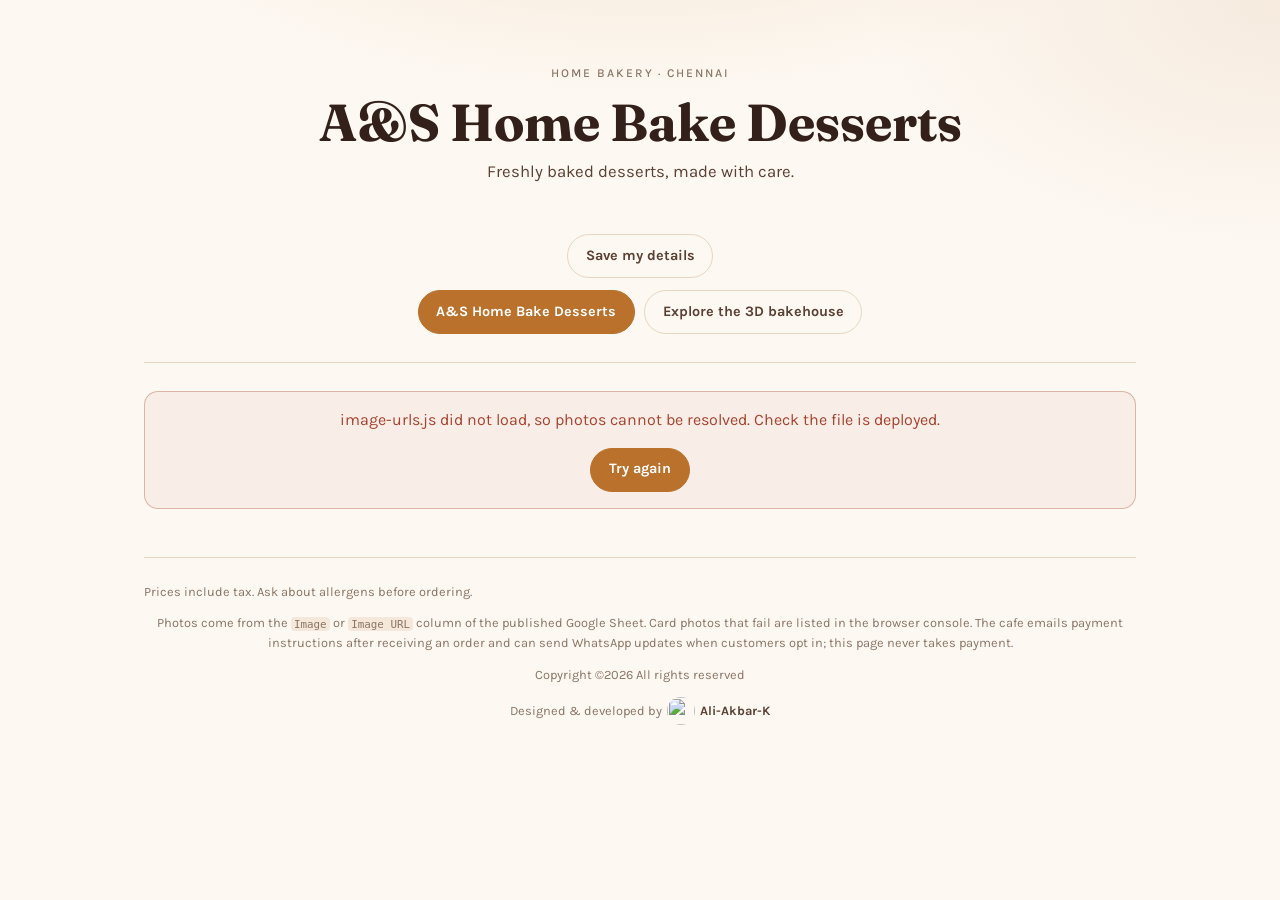
==== commit c1e576e3: "Show A&S brand on menu page Replace the inherited cafe masthead with A&S Home Bake Desserts branding" ====
--- a/index.html
+++ b/index.html
@@ -3,8 +3,8 @@
 <head>
 <meta charset="utf-8">
 <meta name="viewport" content="width=device-width, initial-scale=1">
-<title>Menu &middot; The Daily Grind</title>
-<meta name="description" content="Browse the current cafe menu and send an order. Get order and UPI payment updates by email, with optional WhatsApp messages.">
+<title>Menu &middot; A&amp;S Home Bake Desserts</title>
+<meta name="description" content="Browse the A&amp;S Home Bake Desserts menu and order freshly baked desserts in Chennai.">
 <meta name="color-scheme" content="light">
 
 <script>
@@ -21,9 +21,9 @@
 <div class="page">
 
   <header class="masthead">
-    <p class="masthead__eyebrow">Est. 2019 &middot; Open 7am&ndash;4pm</p>
-    <h1 class="masthead__title">The Daily Grind</h1>
-    <p class="masthead__tagline">Small batch, slow poured, baked this morning.</p>
+    <p class="masthead__eyebrow">Home bakery &middot; Chennai</p>
+    <h1 class="masthead__title">A&amp;S Home Bake Desserts</h1>
+    <p class="masthead__tagline">Freshly baked desserts, made with care.</p>
     <p class="masthead__meta">
       <span id="itemCount" class="masthead__count"></span>
       <span id="lastUpdated" class="masthead__updated"></span>
